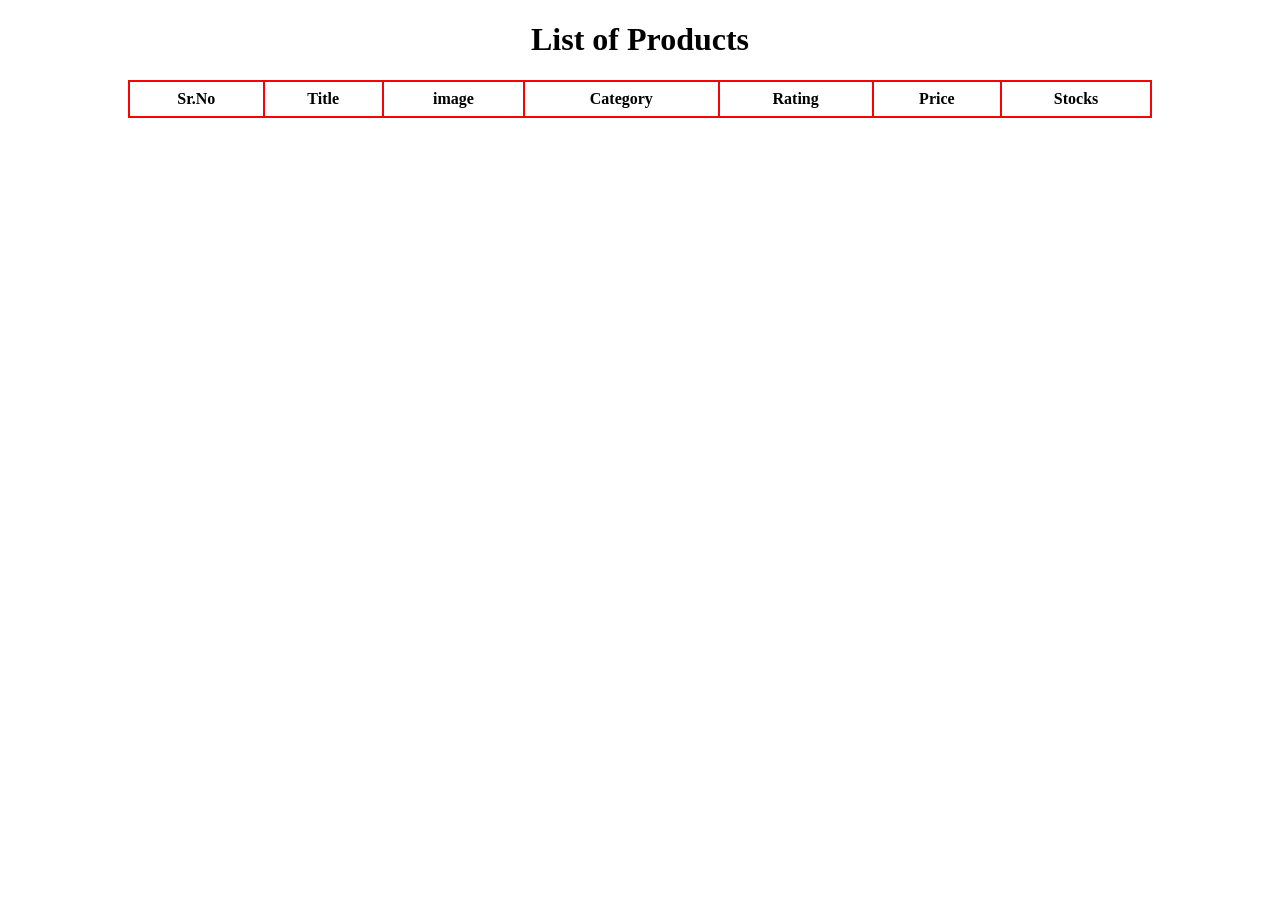
==== fetch_demo.html @ 47fd6d7a "initial commit" ====
<!DOCTYPE html>
<html lang="en">

<head>
    <meta charset="UTF-8">
    <meta name="viewport" content="width=device-width, initial-scale=1.0">
    <title>Demo fetch</title>

    <style>
        table {
            width: 80vw;
            border-collapse: collapse;
            margin:auto;
            text-align: center;
        }

        th,
        td {
            border: 2px solid red;
            padding: 8px;
        }
        img{
            width:80px;
            height:80px;
            object-fit: contain;
        }
    </style>

    <script>
        const URL = "https://dummyjson.com/products?limit=10&skip=3";

        async function loadProduct() {
            try {
                const res = await fetch(URL);
                console.log("res =", res);

                const data = await res.json();
                console.log("data =", data.products);

                let rows = "";

                data.products.map((i, index) => {
                    rows += `
                        <tr>
                            <td>${index + 1}</td>
                            <td>${i.title}</td>
                            <td><img src="${i.thumbnail}" alt="${i.title}" width="100"></td>
                            <td>${i.category}</td>
                            <td>${i.rating}</td>
                            <td>${i.price}</td>
                            <td>${i.stock}</td>
                        </tr>
                    `;
                });

                const el = document.getElementById("data");
                el.innerHTML = rows;

            } catch (err) {
                console.log("ERROR =", err);
            }
        }

        loadProduct();
    </script>
</head>

<body>

    <h1>
        <center>List of Products</center>
    </h1>

    <table>
        <thead>
            <tr>
                <th>Sr.No</th>
                <th>Title</th>
                <th>image</th>
                <th>Category</th>
                <th>Rating</th>
                <th>Price</th>
                <th>Stocks</th>
            </tr>
        </thead>

        <tbody id="data">
        </tbody>
    </table>

</body>

</html>
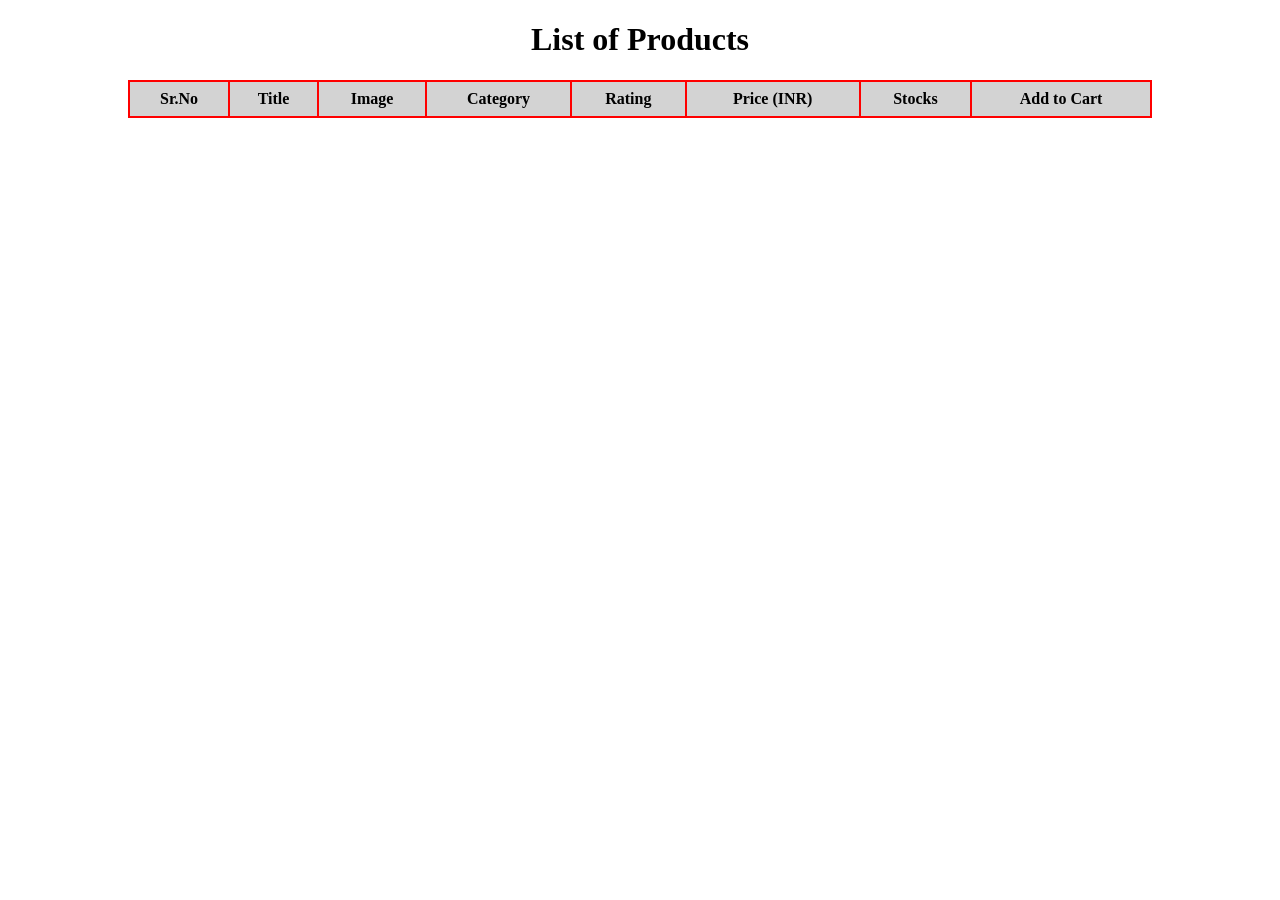
==== commit fa6adb6f: "2nd commit" ====
--- a/fetch_demo.html
+++ b/fetch_demo.html
@@ -4,13 +4,13 @@
 <head>
     <meta charset="UTF-8">
     <meta name="viewport" content="width=device-width, initial-scale=1.0">
-    <title>Demo fetch</title>
+    <title>Demo Fetch</title>
 
     <style>
         table {
             width: 80vw;
             border-collapse: collapse;
-            margin:auto;
+            margin: auto;
             text-align: center;
         }
 
@@ -19,73 +19,166 @@
             border: 2px solid red;
             padding: 8px;
         }
-        img{
-            width:80px;
-            height:80px;
+
+        th {
+            background-color: lightgray;
+        }
+
+        img {
+            width: 80px;
+            height: 80px;
             object-fit: contain;
+        }
+
+        h1 {
+            text-align: center;
+        }
+
+        button {
+            color: white;
+            background-color: blue;
         }
     </style>
 
     <script>
-        const URL = "https://dummyjson.com/products?limit=10&skip=3";
+
+        const PRODUCT_URL =
+            "https://dummyjson.com/products?limit=10&skip=3";
+
+        const RATE_URL =
+            "https://open.er-api.com/v6/latest/USD";
+
 
         async function loadProduct() {
+
             try {
-                const res = await fetch(URL);
-                console.log("res =", res);
+
+                const res = await fetch(PRODUCT_URL);
+
+                console.log("Product response =", res);
+
 
                 const data = await res.json();
-                console.log("data =", data.products);
+
+                console.log("Products =", data.products);
+
+
+                const rateRes = await fetch(RATE_URL);
+
+                console.log("Rate response =", rateRes);
+
+
+                const rateddata = await rateRes.json();
+
+
+                const rate = rateddata.rates.INR;
+
+                console.log("USD to INR rate =", rate);
+
 
                 let rows = "";
 
+
                 data.products.map((i, index) => {
+
+                    const priceInINR = i.price * rate;
+
+
                     rows += `
                         <tr>
+
                             <td>${index + 1}</td>
+
                             <td>${i.title}</td>
-                            <td><img src="${i.thumbnail}" alt="${i.title}" width="100"></td>
+
+                            <td>
+                                <img
+                                    src="${i.thumbnail}"
+                                    alt="${i.title}"
+                                >
+                            </td>
+
                             <td>${i.category}</td>
+
                             <td>${i.rating}</td>
-                            <td>${i.price}</td>
+
+                            <td>
+                                ₹${priceInINR.toFixed(2)}
+                            </td>
+
                             <td>${i.stock}</td>
+                            <td>
+                                <button>
+                                    Add to Cart
+                                    </button>
+                                </td>
+
+
                         </tr>
                     `;
+
                 });
 
+
                 const el = document.getElementById("data");
+
                 el.innerHTML = rows;
 
+
             } catch (err) {
+
                 console.log("ERROR =", err);
+
             }
+
         }
 
+
         loadProduct();
+
     </script>
+
 </head>
+
 
 <body>
 
-    <h1>
-        <center>List of Products</center>
-    </h1>
+    <h1>List of Products</h1>
+
 
     <table>
+
         <thead>
+
             <tr>
+
                 <th>Sr.No</th>
+
                 <th>Title</th>
-                <th>image</th>
+
+                <th>Image</th>
+
                 <th>Category</th>
+
                 <th>Rating</th>
-                <th>Price</th>
+
+                <th>Price (INR)</th>
+
                 <th>Stocks</th>
+
+                <th>
+                    Add to Cart
+                </th>
+
             </tr>
+
         </thead>
 
+
         <tbody id="data">
+
         </tbody>
+
     </table>
 
 </body>
